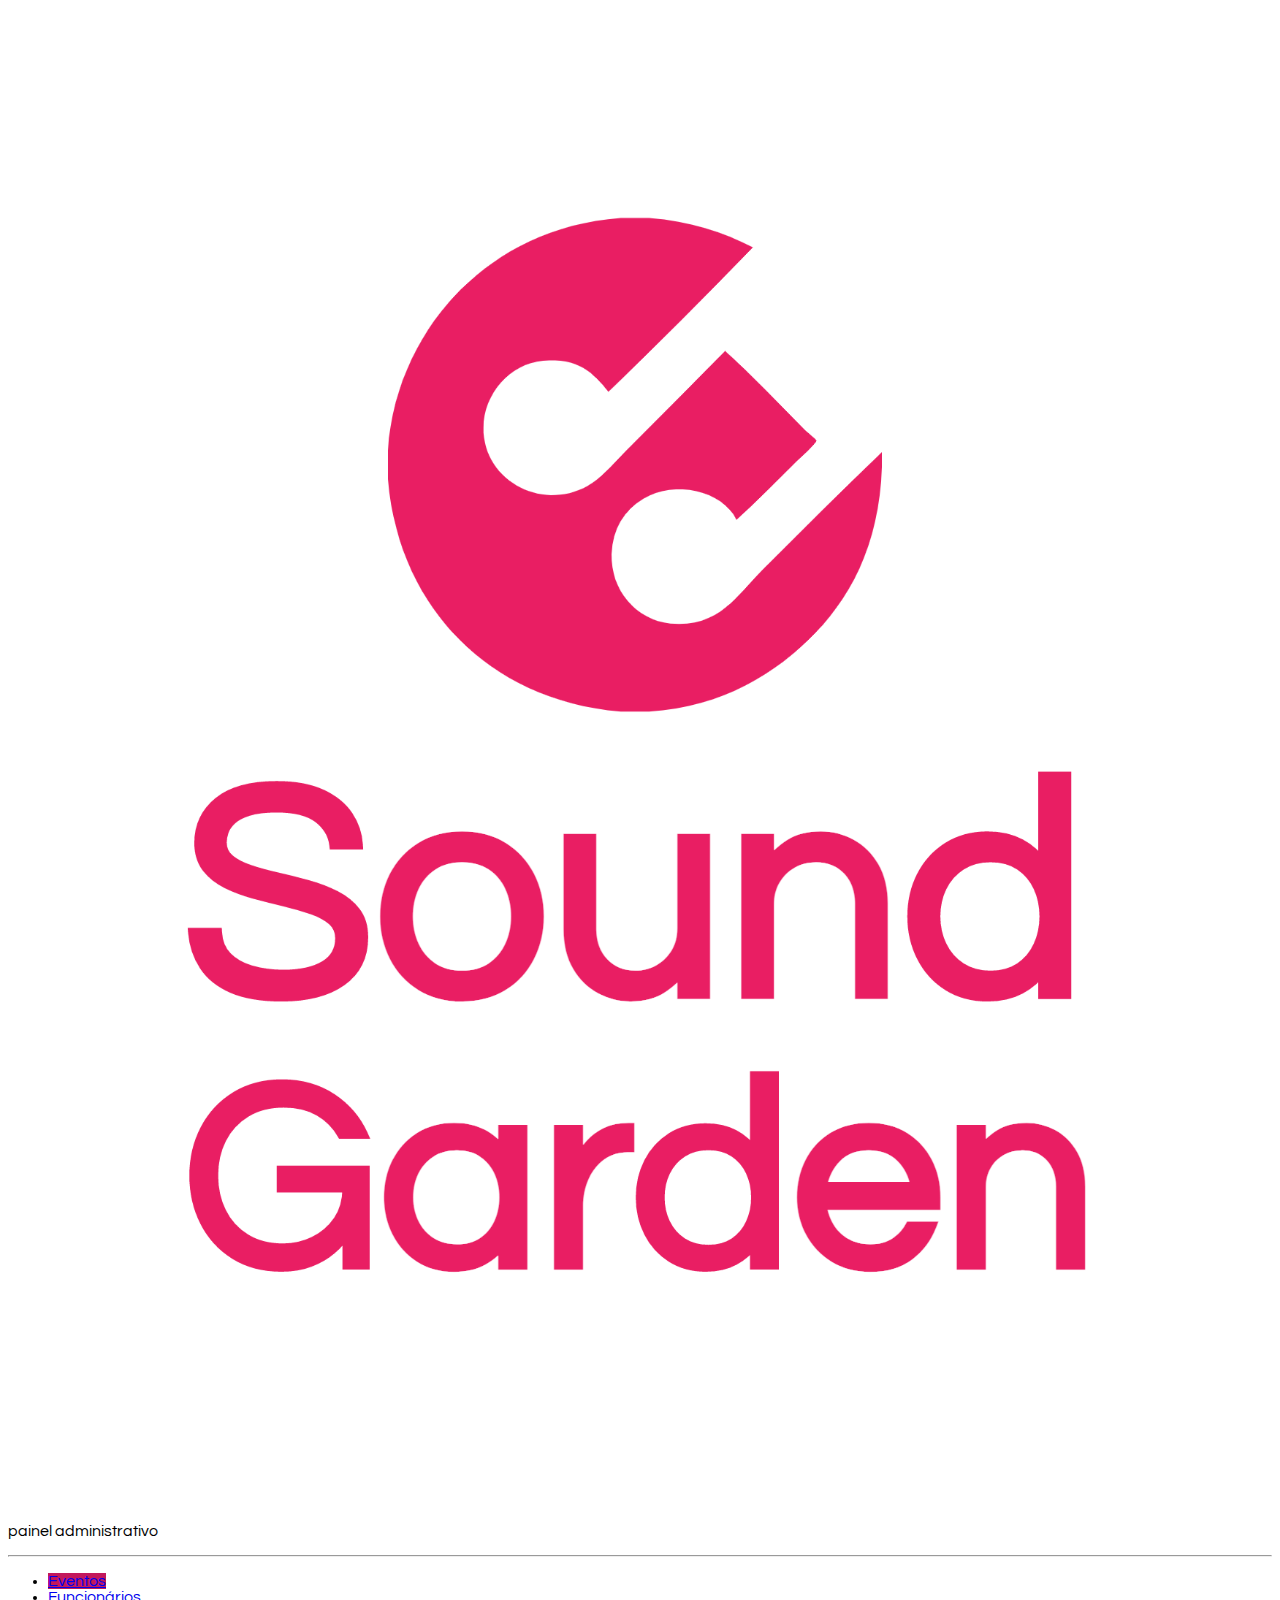
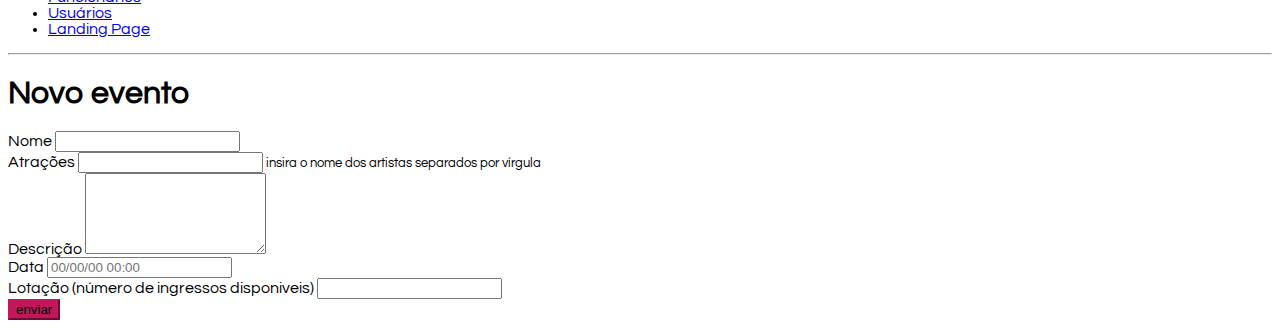
==== cadastro-evento.html @ d679d99c "Subindo modelo repositório" ====
<!DOCTYPE html>
<html lang="en">

<head>
    <meta charset="UTF-8">
    <meta http-equiv="X-UA-Compatible" content="IE=edge">
    <meta name="viewport" content="width=device-width, initial-scale=1.0">
    <title>Sound Gardens - Painel Administrativo</title>

    <link href="https://cdn.jsdelivr.net/npm/bootstrap@5.0.2/dist/css/bootstrap.min.css" rel="stylesheet"
        integrity="sha384-EVSTQN3/azprG1Anm3QDgpJLIm9Nao0Yz1ztcQTwFspd3yD65VohhpuuCOmLASjC" crossorigin="anonymous">
    <link rel="stylesheet" href="css/style.css">
</head>

<body>
    <div class="container-fluid">
        <div class="row">
            <aside class="d-flex flex-column flex-shrink-0 p-3 bg-light col-2">

                <a href="/" class="d-flex align-items-center mb-3 mb-md-0 me-md-auto link-dark text-decoration-none">
                    <svg class="bi me-2" width="40" height="32">
                        <use xlink:href="#bootstrap"></use>
                    </svg>
                    <span class="fs-4 px-5">
                        <img src="img/Sound-logo.png" alt="Gama Lounge" class="img-responsive">
                    </span>
                </a>
                <p class="text-center">painel administrativo</p>
                <hr>
                <ul class="nav nav-pills flex-column mb-auto">
                    <li class="nav-item">
                        <a href="#" class="nav-link active" aria-current="page">
                            Eventos
                        </a>
                    </li>

                    <li>
                        <a href="#" class="nav-link link-dark">
                            Funcionários
                        </a>
                    </li>
                    <li>
                        <a href="#" class="nav-link link-dark">
                            Usuários
                        </a>
                    </li>
                    <li>
                        <a href="index.html" class="nav-link link-dark">
                            Landing Page
                        </a>
                    </li>
                </ul>
                <hr>

            </aside>
            <main class="col-9  p-5">
                <div class="my-5">
                    <h1>Novo evento</h1>

                </div>
                <div>
                    <!-- - cadastro de evento (nome, atrações, descrição, horário, data, numero de ingressos) -->
                    <form class="col-6">
                        <div class="mb-3">
                            <label for="nome" class="form-label">Nome</label>
                            <input type="text" class="form-control" id="nome" aria-describedby="nome">
                        </div>
                        <div class="mb-3">
                            <label for="atracoes" class="form-label">Atrações</label>
                            <input type="text" class="form-control" id="atracoes" aria-describedby="atracoes">
                            <small>insira o nome dos artistas separados por vírgula</small>
                        </div>
                        <div class="mb-3">
                            <label for="descricao" class="form-label">Descrição</label>
                            <textarea name="descricao" id="descricao" class="form-control" rows="5"></textarea>
                        </div>
                        <div class="mb-3">
                            <label for="data" class="form-label">Data</label>
                            <input type="datetime" name="data" id="data" class="form-control"
                                placeholder="00/00/00 00:00">
                        </div>
                        <div class="mb-3">
                            <label for="lotacao" class="form-label">Lotação (número de ingressos disponiveis)</label>
                            <input type="number" class="form-control" id="lotacao" aria-describedby="lotacao">
                        </div>
                        <button type="submit" class="btn btn-primary">enviar</button>
                    </form>
                </div>
            </main>
        </div>
    </div>
    <script src="https://cdn.jsdelivr.net/npm/bootstrap@5.0.2/dist/js/bootstrap.bundle.min.js"
        integrity="sha384-MrcW6ZMFYlzcLA8Nl+NtUVF0sA7MsXsP1UyJoMp4YLEuNSfAP+JcXn/tWtIaxVXM" crossorigin="anonymous">
    </script>
</body>

</html>
---- css/style.css ----
@import url('https://fonts.googleapis.com/css2?family=Questrial&display=swap');
body{
    font-family: 'Questrial', sans-serif;
}

.img-responsive {
    max-width: 100%;
}

header {
    position: relative;
    box-shadow: 0px 5px 4px 0px rgb(63 63 63 / 27%);
    width: 100%;
    background-color: #fff;
}
aside {
    min-height: 100vh;
}

.nav-pills .nav-link.active, .nav-pills .show>.nav-link {
    background-color: #C2185B;
}

.btn-primary{
    background-color: #C2185B;
    border-color: #C2185B;
}

main.login {
    width: 400px;
}

section.full{
    width: 100%;
    min-height: 80vh;
    padding: 50px 0;
}

article.evento {
    width: 350px;
}

footer nav ul{
    list-style: none;
    display: flex;
}

footer nav ul li  {
    padding: 10px;
}
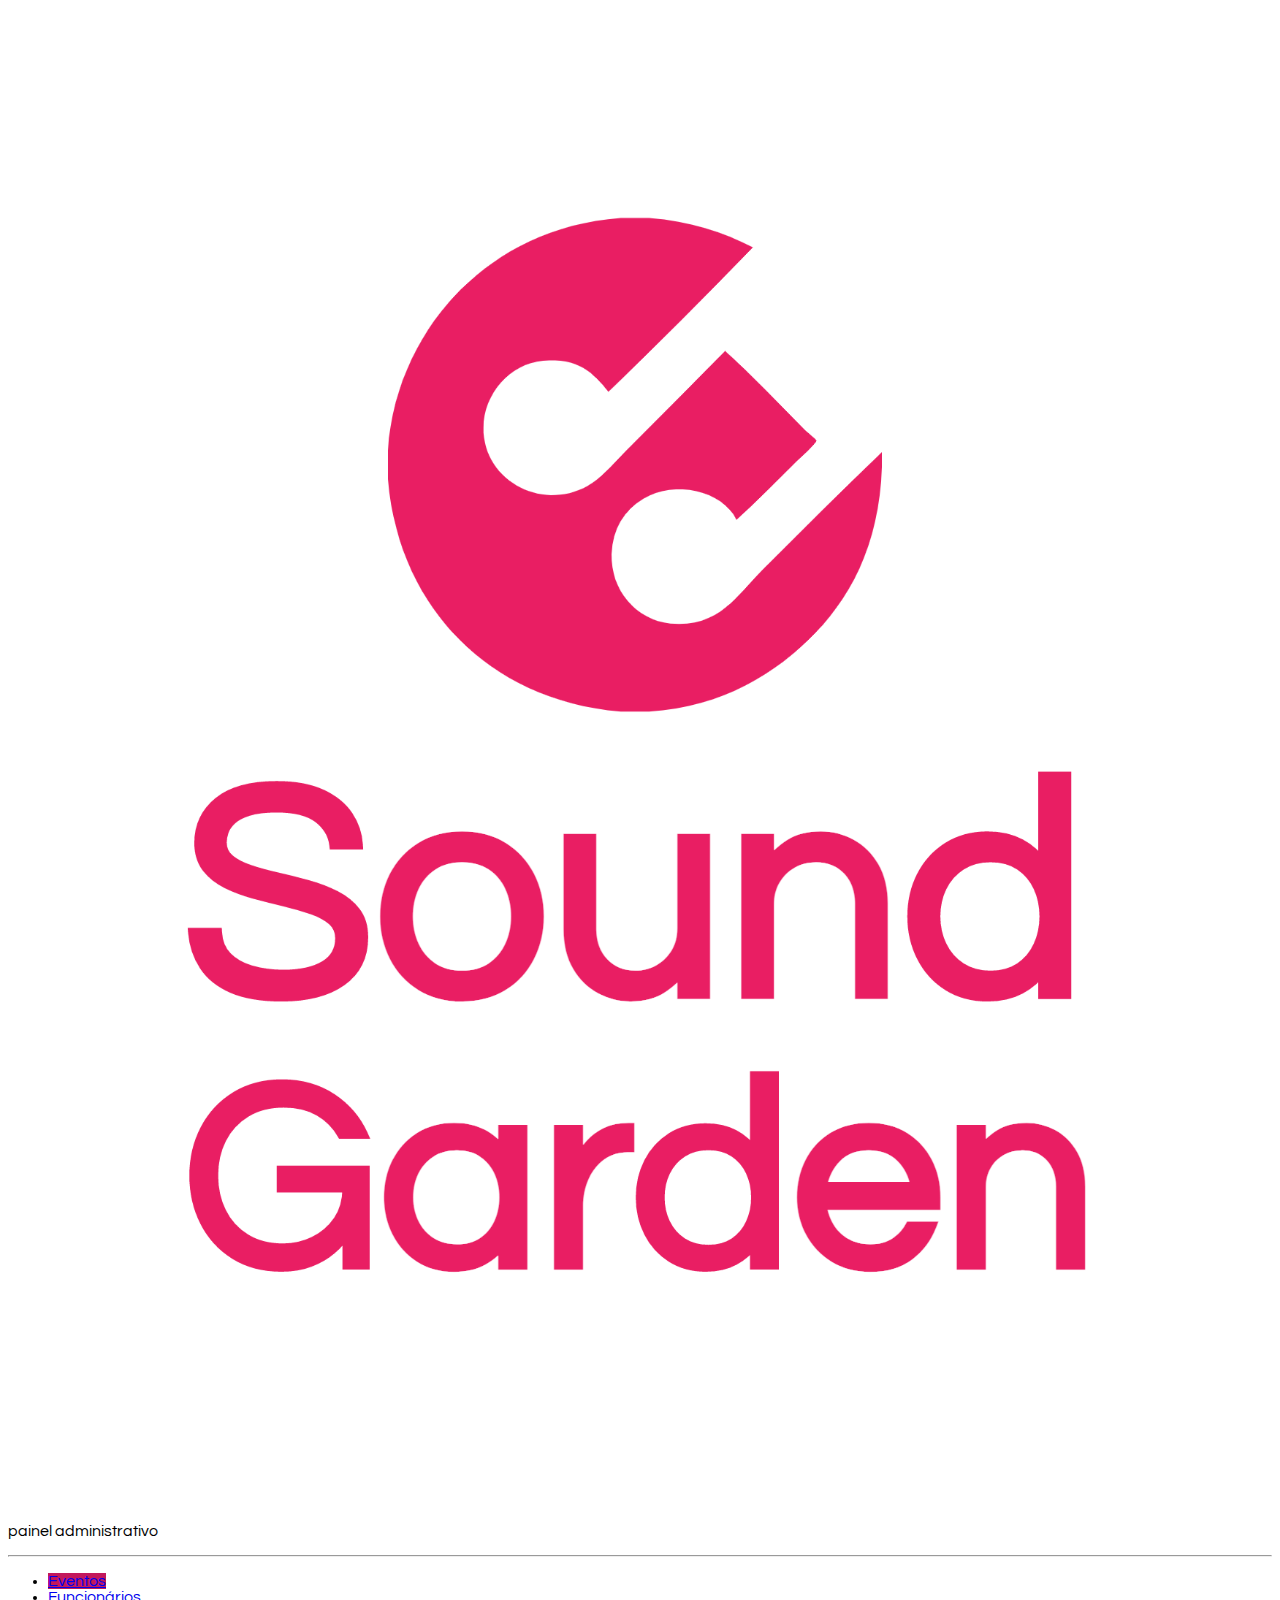
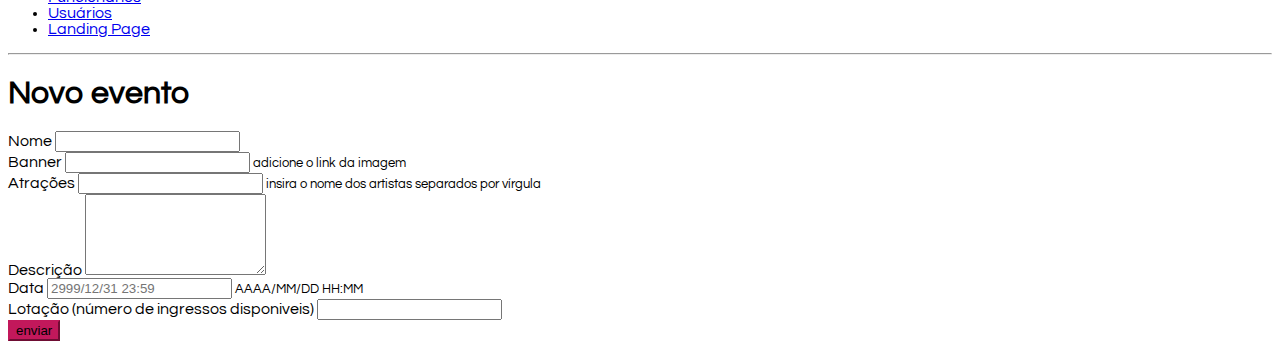
==== commit 91f68343: "Subindo Novos arquivos atualizados" ====
--- a/cadastro-evento.html
+++ b/cadastro-evento.html
@@ -29,7 +29,7 @@
                 <hr>
                 <ul class="nav nav-pills flex-column mb-auto">
                     <li class="nav-item">
-                        <a href="#" class="nav-link active" aria-current="page">
+                        <a href="./admin.html" class="nav-link active" aria-current="page">
                             Eventos
                         </a>
                     </li>
@@ -60,10 +60,15 @@
                 </div>
                 <div>
                     <!-- - cadastro de evento (nome, atrações, descrição, horário, data, numero de ingressos) -->
-                    <form class="col-6">
+                    <form class="col-6" id="cadastro-evento">
                         <div class="mb-3">
                             <label for="nome" class="form-label">Nome</label>
                             <input type="text" class="form-control" id="nome" aria-describedby="nome">
+                        </div>
+                        <div class="mb-3">
+                            <label for="banner" class="form-label">Banner</label>
+                            <input type="text" class="form-control" id="banner" aria-describedby="banner">
+                            <small>adicione o link da imagem</small>
                         </div>
                         <div class="mb-3">
                             <label for="atracoes" class="form-label">Atrações</label>
@@ -76,8 +81,8 @@
                         </div>
                         <div class="mb-3">
                             <label for="data" class="form-label">Data</label>
-                            <input type="datetime" name="data" id="data" class="form-control"
-                                placeholder="00/00/00 00:00">
+                            <input type="datetime" name="data" id="data" class="form-control" placeholder='2999/12/31 23:59'>
+                            <small>AAAA/MM/DD HH:MM </small>
                         </div>
                         <div class="mb-3">
                             <label for="lotacao" class="form-label">Lotação (número de ingressos disponiveis)</label>
@@ -92,6 +97,7 @@
     <script src="https://cdn.jsdelivr.net/npm/bootstrap@5.0.2/dist/js/bootstrap.bundle.min.js"
         integrity="sha384-MrcW6ZMFYlzcLA8Nl+NtUVF0sA7MsXsP1UyJoMp4YLEuNSfAP+JcXn/tWtIaxVXM" crossorigin="anonymous">
     </script>
+    <script src="./js/criar-evento.js"></script>
 </body>
 
 </html>--- a/css/style.css
+++ b/css/style.css
@@ -47,4 +47,58 @@
 
 footer nav ul li  {
     padding: 10px;
+}
+
+
+/* Estilização do Modal */
+.modal {
+    width: 500px;
+    height: 550px;
+    position: fixed;
+    top: 50%;
+    left: 50%;
+    transform: translate(-50%, -50%);
+    display: none;
+    animation: animate;
+    animation-duration: 800ms;
+    padding: 20px;
+    flex-direction: column;
+    align-items: center;
+}
+
+@keyframes animate {
+    from {opacity: 1}
+    from {opacity: 0}
+}
+
+#vidro {
+    background: rgba(255, 255, 255, 0.35);
+    box-shadow: 0 8px 32px 0 rgba(0, 0, 0, 0.37);
+    backdrop-filter: blur(13.5px);
+    border-radius: 20px;
+    border: 1px solid rgba(255, 255, 255, 0.18);
+}
+
+/* Estilização do conteudo do Modal */
+#modal-header {
+    display: flex;
+    text-align: center;
+    flex-direction: column;
+}
+
+#cadastro-modal {
+    margin: auto;
+}
+
+#modal-footer {
+    display: flex;
+    justify-content: space-around;
+}
+
+#linha {
+    width: 100%;
+    height: 5px;
+    border-radius: 50px;
+    background-color: rgba(0, 0, 0, 0.60);
+    margin: 15px 0px 15px 0px;
 }